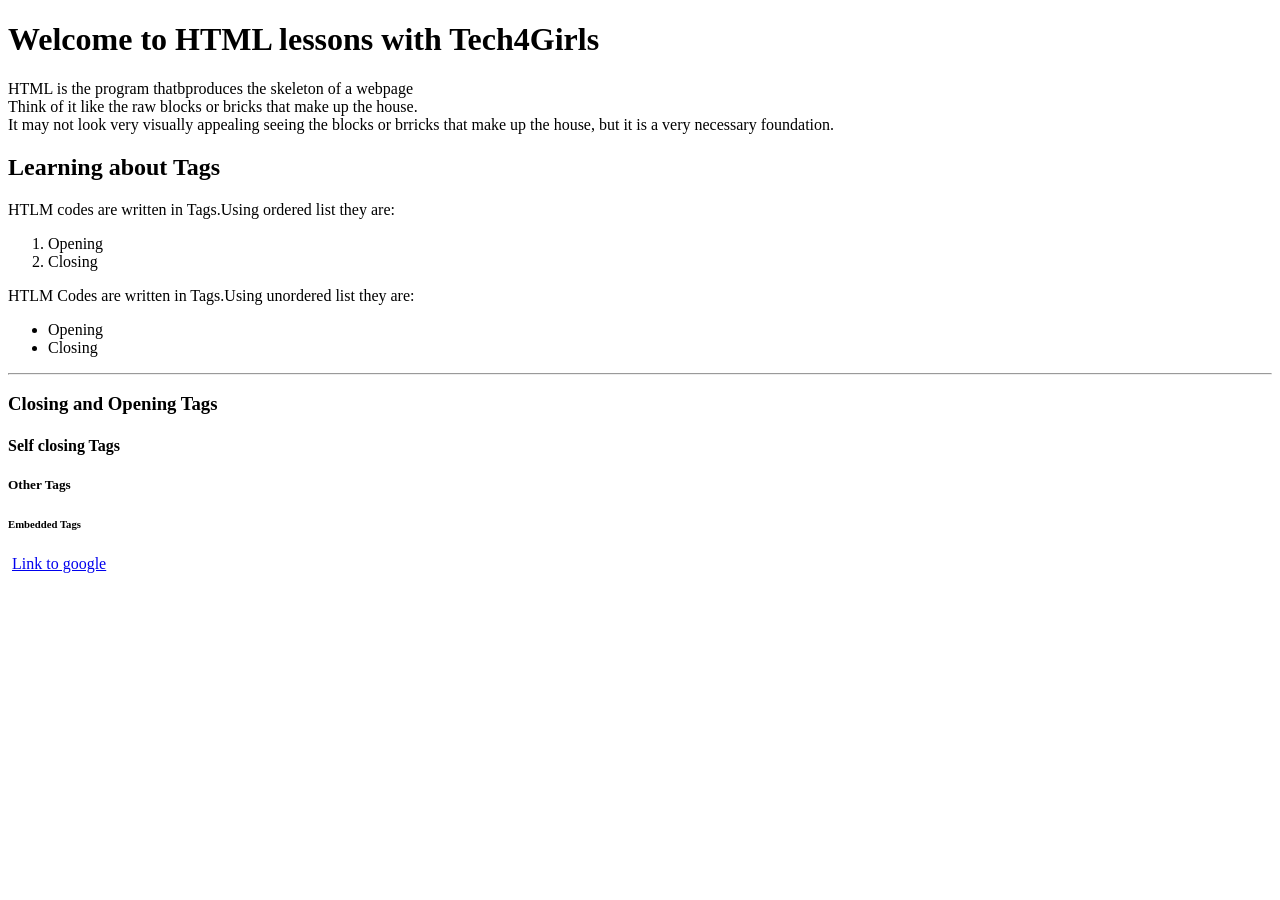
==== index.html @ 7502dfb2 "made changes to our landing home" ====
<!DOCTYPE html>
<html lang="en">
<head>
    <meta charset="UTF-8">
    <meta name="viewport" content="width=device-width, initial-scale=1.0">
    <title>HTLM Practice</title>
</head>
<body>
  <h1>Welcome to HTML lessons with Tech4Girls</h1>
  <p>HTML is the program thatbproduces the skeleton of a webpage <br> 
  Think of it like the raw blocks or bricks that make up the house. <br>
  It may not look very visually appealing seeing the blocks or brricks
  that make up the house, but it is a very necessary foundation.
</p>
  <h2>Learning about Tags</h2>
  <p>HTLM codes are written in Tags.Using ordered list they are:</p> 
  <ol>
    <li>Opening</li>
    <li>Closing</li>
  </ol>
  <p>HTLM Codes are written in Tags.Using unordered list they are:</p>
  <ul>
    <li>Opening</li>
    <li>Closing</li>
  </ul>
  <hr>
  <h3>Closing and Opening Tags</h3> 
  <h4>Self closing Tags</h4>
  <h5>Other Tags</h5>
  <h6>Embedded Tags</h6>
  <img src="https://image.cdn2.seaart.me/2024-09-28/crrrb6de878c73foh6a0/00f50854dc30aefcaed5eb5a290ba36c5b7b4c24_high.webp" alt="">
  <a href="https://en.wikipedia.org/wiki/Google" target="_blank" rel="noopener noreferrer">Link to google</a>
  <img src="https://image.cdn2.seaart.me/2024-09-28/crrrb6de878c73foh6a0/00f50854dc30aefcaed5eb5a290ba36c5b7b4c24_high.webp" alt="">
</body>
</html>
<!-- Writing comments in HTML -->
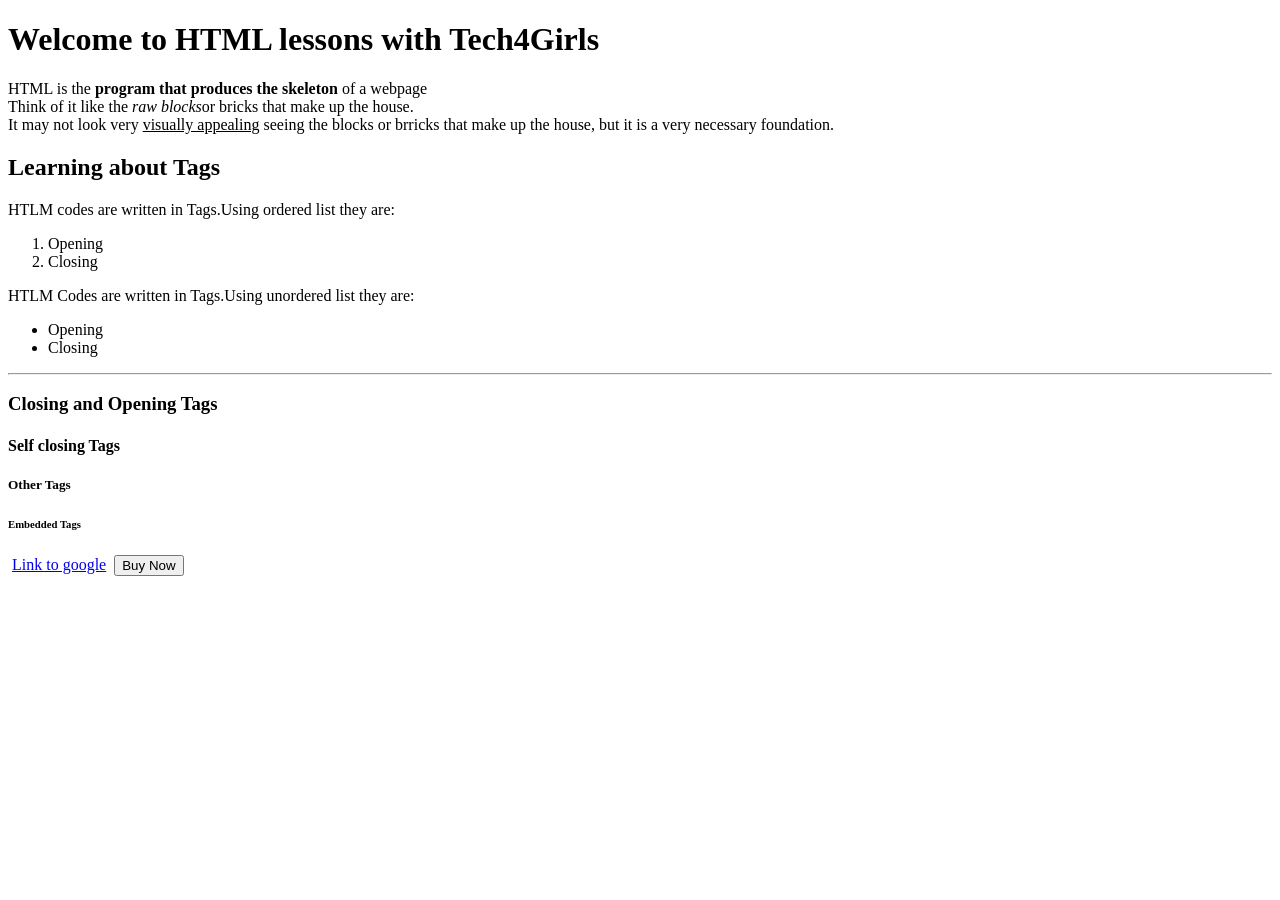
==== commit 832768ed: "Added some font styling to my paragraph" ====
--- a/index.html
+++ b/index.html
@@ -7,9 +7,9 @@
 </head>
 <body>
   <h1>Welcome to HTML lessons with Tech4Girls</h1>
-  <p>HTML is the program thatbproduces the skeleton of a webpage <br> 
-  Think of it like the raw blocks or bricks that make up the house. <br>
-  It may not look very visually appealing seeing the blocks or brricks
+  <p>HTML is the <b>program that produces the skeleton</b> of a webpage <br> 
+  Think of it like the <i>raw blocks</i>or bricks that make up the house. <br>
+  It may not look very <u>visually appealing</u> seeing the blocks or brricks
   that make up the house, but it is a very necessary foundation.
 </p>
   <h2>Learning about Tags</h2>
@@ -34,3 +34,4 @@
 </body>
 </html>
 <!-- Writing comments in HTML -->
+<button>Buy Now</button>
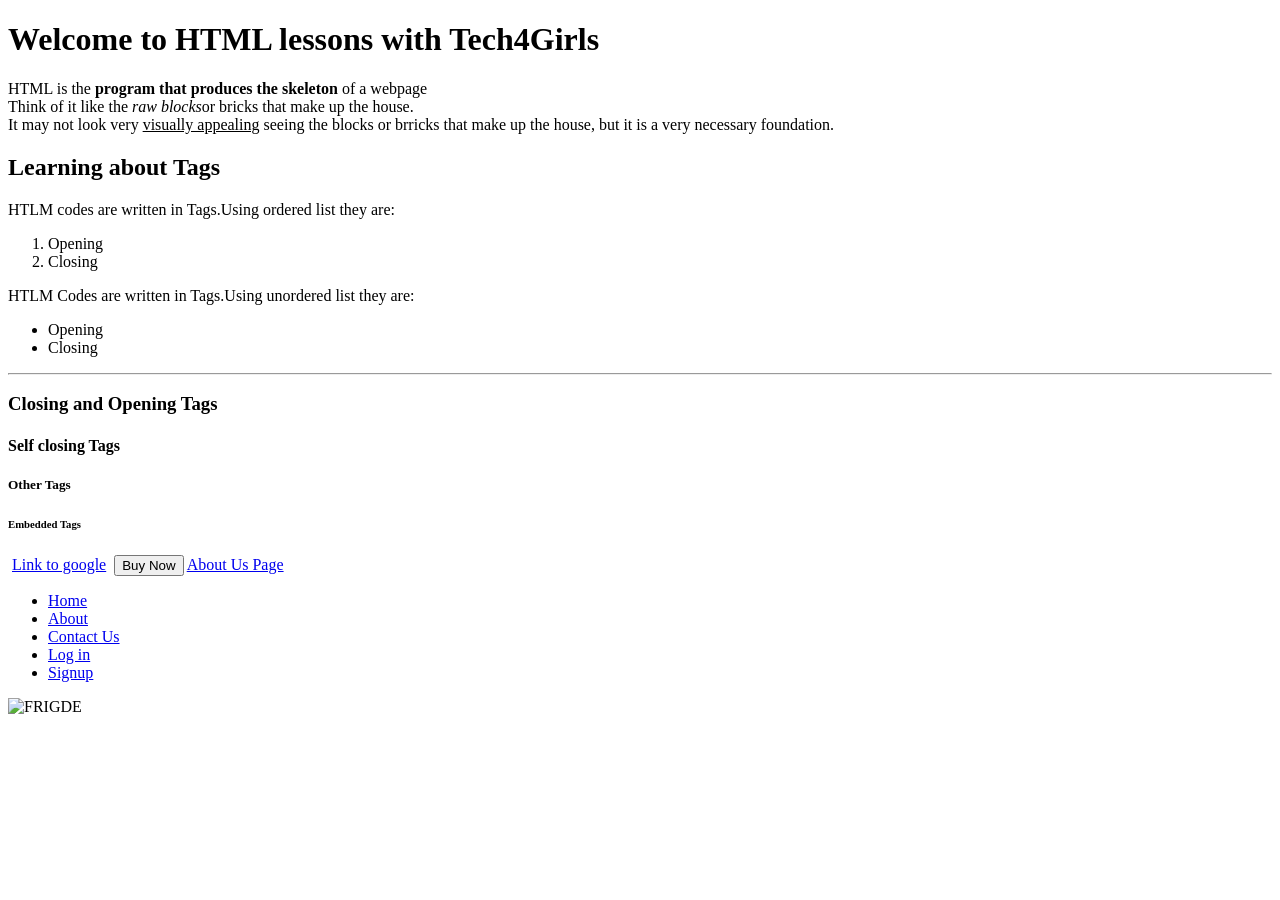
==== commit b526221a: "Added the navigation Links to my Home Page" ====
--- a/index.html
+++ b/index.html
@@ -3,7 +3,7 @@
 <head>
     <meta charset="UTF-8">
     <meta name="viewport" content="width=device-width, initial-scale=1.0">
-    <title>HTLM Practice</title>
+    <title>HOME</title>
 </head>
 <body>
   <h1>Welcome to HTML lessons with Tech4Girls</h1>
@@ -34,4 +34,13 @@
 </body>
 </html>
 <!-- Writing comments in HTML -->
-<button>Buy Now</button>+<button>Buy Now</button>
+<a href="pages/about.html" target="_blank" rel="noopener noreferrer">About Us Page</a>
+<ul>
+  <li><a href="index.html" target="_self" rel="noopener noreferrer">Home</a></li>
+  <li><a href="pages/about.html" target="_self" rel="noopener noreferrer">About</a></li>
+  <li><a href="pages/contact.html" target="_self" rel="noopener noreferrer">Contact Us</a></li>
+  <li><a href="pages/login.html" rel="noopener noreferrer">Log in</a></li>
+  <li><a href="pages/signup.html" rel="noopener noreferrer">Signup</a></li>
+</ul>
+<img src="images/WhatsApp Image 2026-06-23 at 7.20.11 AM.jpeg" alt="FRIGDE">
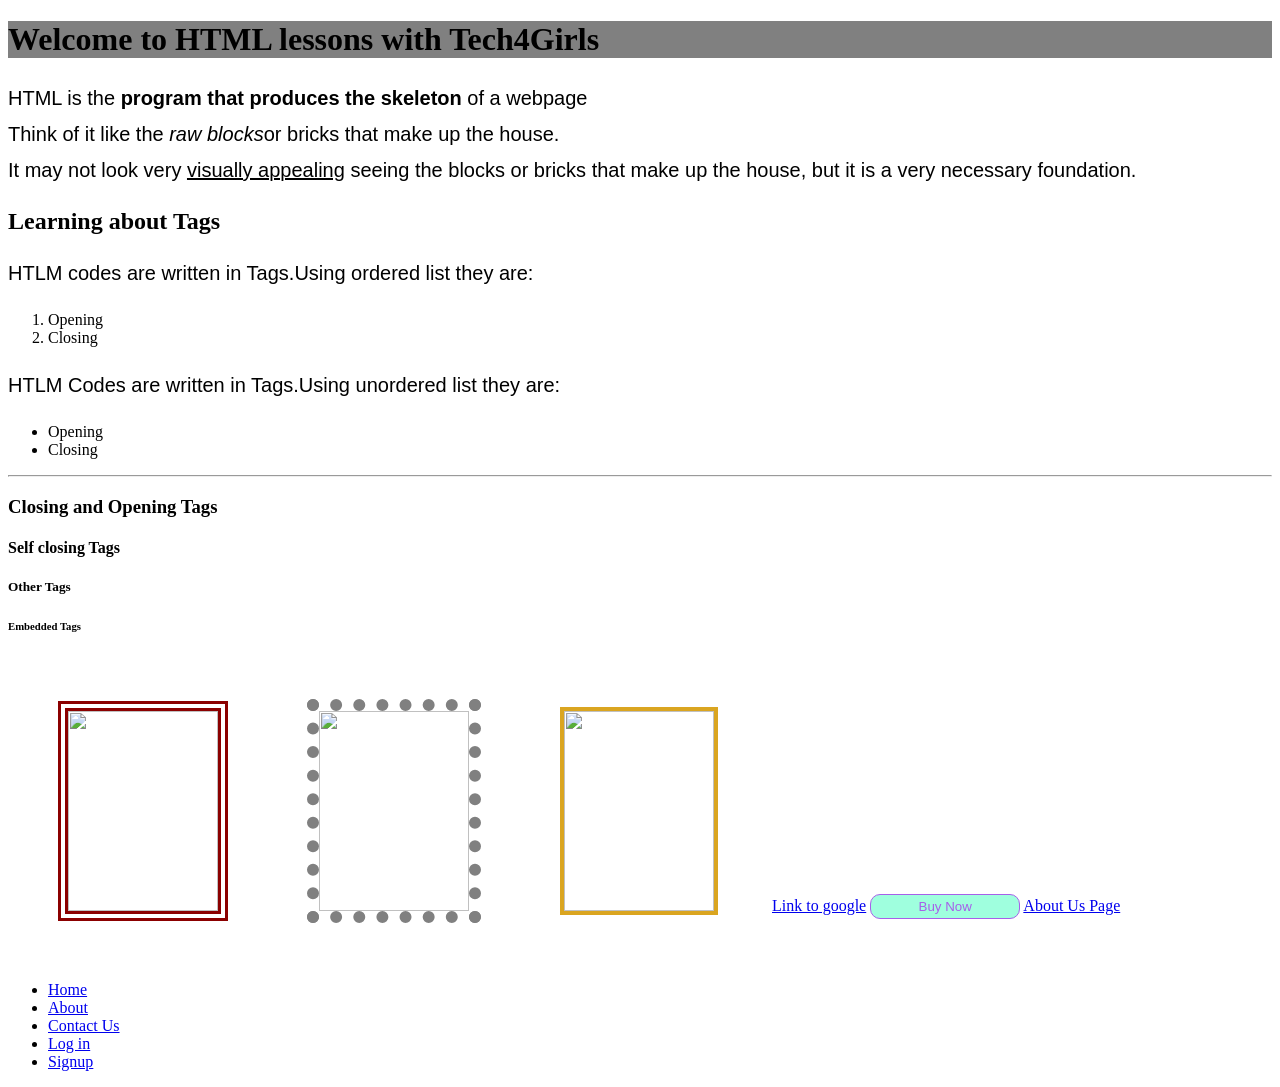
==== commit a9f0b245: "Styled -embedded" ====
--- a/index.html
+++ b/index.html
@@ -4,12 +4,50 @@
     <meta charset="UTF-8">
     <meta name="viewport" content="width=device-width, initial-scale=1.0">
     <title>HOME</title>
+    <style>
+     img{
+      width: 150px;
+      height: 200px;
+      border: 4px solid goldenrod;
+      margin: 50px;
+     }
+
+     .img1{
+      border: 10px double darkred;
+      margin: 10px 50px;
+     }
+
+     .img2{
+      border: 12px dotted gray;
+      margin: 10px 25px 20px;
+     }
+     p{
+      font-family: 'Trebuchet MS', 'Lucida Sans Unicode', 'Lucida Grande', 'Lucida Sans', Arial, sans-serif;
+      font-size: 20px;
+      font-weight: lighter;
+      /*word-spacing: 13px;*/
+      line-height: 1.8;
+      text-align: justify;
+     }
+     button{
+      color: blueviolet;
+      background-color: aquamarine;
+opacity: 0.75;
+width: 150px;
+height: 25px;
+border: 1px solid blueviolet;
+border-radius: 10px;
+     }
+    body{
+    /*overflow-y: hidden;*/
+    }
+    </style>
 </head>
 <body>
-  <h1>Welcome to HTML lessons with Tech4Girls</h1>
+  <h1 style="background-color: grey;">Welcome to HTML lessons with Tech4Girls</h1>
   <p>HTML is the <b>program that produces the skeleton</b> of a webpage <br> 
   Think of it like the <i>raw blocks</i>or bricks that make up the house. <br>
-  It may not look very <u>visually appealing</u> seeing the blocks or brricks
+  It may not look very <u>visually appealing</u> seeing the blocks or bricks
   that make up the house, but it is a very necessary foundation.
 </p>
   <h2>Learning about Tags</h2>
@@ -28,9 +66,11 @@
   <h4>Self closing Tags</h4>
   <h5>Other Tags</h5>
   <h6>Embedded Tags</h6>
-  <img src="https://image.cdn2.seaart.me/2024-09-28/crrrb6de878c73foh6a0/00f50854dc30aefcaed5eb5a290ba36c5b7b4c24_high.webp" alt="">
+  <img class="img1" src="https://image.cdn2.seaart.me/2024-09-28/crrrb6de878c73foh6a0/00f50854dc30aefcaed5eb5a290ba36c5b7b4c24_high.webp" alt="">
+  <img class="img2" src="https://image.cdn2.seaart.me/2024-09-28/crrrb6de878c73foh6a0/00f50854dc30aefcaed5eb5a290ba36c5b7b4c24_high.webp" alt="">
+   <img src="https://image.cdn2.seaart.me/2024-09-28/crrrb6de878c73foh6a0/00f50854dc30aefcaed5eb5a290ba36c5b7b4c24_high.webp" alt="">
   <a href="https://en.wikipedia.org/wiki/Google" target="_blank" rel="noopener noreferrer">Link to google</a>
-  <img src="https://image.cdn2.seaart.me/2024-09-28/crrrb6de878c73foh6a0/00f50854dc30aefcaed5eb5a290ba36c5b7b4c24_high.webp" alt="">
+  
 </body>
 </html>
 <!-- Writing comments in HTML -->
@@ -43,4 +83,4 @@
   <li><a href="pages/login.html" rel="noopener noreferrer">Log in</a></li>
   <li><a href="pages/signup.html" rel="noopener noreferrer">Signup</a></li>
 </ul>
-<img src="images/WhatsApp Image 2026-06-23 at 7.20.11 AM.jpeg" alt="FRIGDE">
+<img src="images/WhatsApp Image 2026-06-23 at 7.20.11 AM.jpeg" alt=""
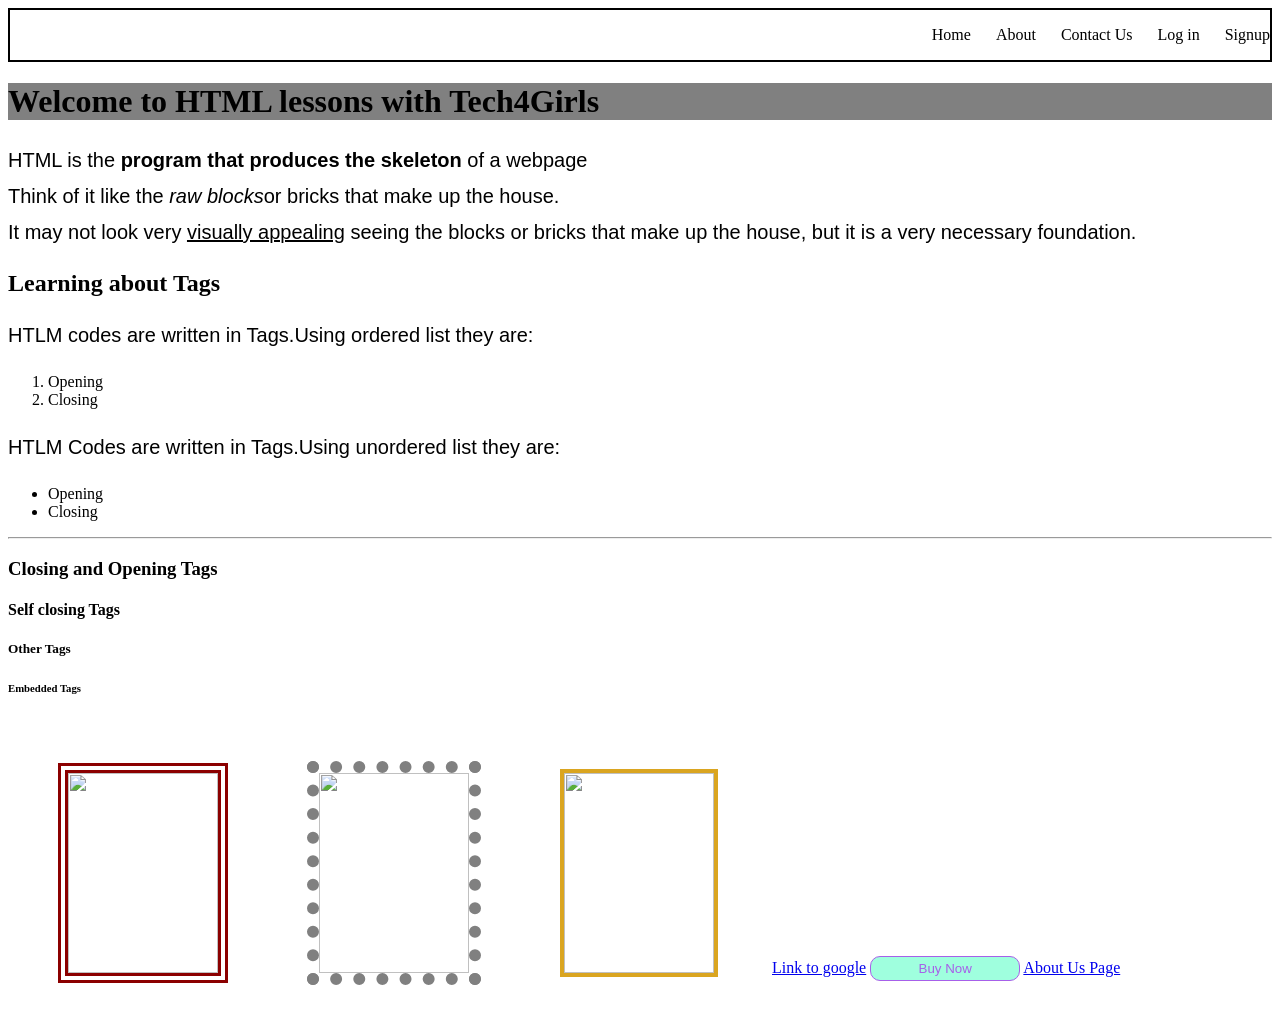
==== commit 4f9d5279: "Updated images" ====
--- a/index.html
+++ b/index.html
@@ -4,46 +4,19 @@
     <meta charset="UTF-8">
     <meta name="viewport" content="width=device-width, initial-scale=1.0">
     <title>HOME</title>
-    <style>
-     img{
-      width: 150px;
-      height: 200px;
-      border: 4px solid goldenrod;
-      margin: 50px;
-     }
-
-     .img1{
-      border: 10px double darkred;
-      margin: 10px 50px;
-     }
-
-     .img2{
-      border: 12px dotted gray;
-      margin: 10px 25px 20px;
-     }
-     p{
-      font-family: 'Trebuchet MS', 'Lucida Sans Unicode', 'Lucida Grande', 'Lucida Sans', Arial, sans-serif;
-      font-size: 20px;
-      font-weight: lighter;
-      /*word-spacing: 13px;*/
-      line-height: 1.8;
-      text-align: justify;
-     }
-     button{
-      color: blueviolet;
-      background-color: aquamarine;
-opacity: 0.75;
-width: 150px;
-height: 25px;
-border: 1px solid blueviolet;
-border-radius: 10px;
-     }
-    body{
-    /*overflow-y: hidden;*/
-    }
-    </style>
+    <link rel="stylesheet" href="src/style.css">
+    <style></style>
 </head>
 <body>
+  <nav>
+<ul>
+  <li><a href="index.html" target="_self" rel="noopener noreferrer">Home</a></li>
+  <li><a href="pages/about.html" target="_self" rel="noopener noreferrer">About</a></li>
+  <li><a href="pages/contact.html" target="_self" rel="noopener noreferrer">Contact Us</a></li>
+  <li><a href="pages/login.html" rel="noopener noreferrer">Log in</a></li>
+  <li><a href="pages/signup.html" rel="noopener noreferrer">Signup</a></li>
+</ul>
+</nav>
   <h1 style="background-color: grey;">Welcome to HTML lessons with Tech4Girls</h1>
   <p>HTML is the <b>program that produces the skeleton</b> of a webpage <br> 
   Think of it like the <i>raw blocks</i>or bricks that make up the house. <br>
@@ -58,6 +31,7 @@
   </ol>
   <p>HTLM Codes are written in Tags.Using unordered list they are:</p>
   <ul>
+
     <li>Opening</li>
     <li>Closing</li>
   </ul>
@@ -76,11 +50,5 @@
 <!-- Writing comments in HTML -->
 <button>Buy Now</button>
 <a href="pages/about.html" target="_blank" rel="noopener noreferrer">About Us Page</a>
-<ul>
-  <li><a href="index.html" target="_self" rel="noopener noreferrer">Home</a></li>
-  <li><a href="pages/about.html" target="_self" rel="noopener noreferrer">About</a></li>
-  <li><a href="pages/contact.html" target="_self" rel="noopener noreferrer">Contact Us</a></li>
-  <li><a href="pages/login.html" rel="noopener noreferrer">Log in</a></li>
-  <li><a href="pages/signup.html" rel="noopener noreferrer">Signup</a></li>
-</ul>
+
 <img src="images/WhatsApp Image 2026-06-23 at 7.20.11 AM.jpeg" alt=""
--- a/src/style.css
+++ b/src/style.css
@@ -0,0 +1,63 @@
+/* Styling across all pages */
+img{
+      width: 150px;
+      height: 200px;
+      border: 4px solid goldenrod;
+      margin: 50px;
+     }
+      nav{
+        border: 2px solid black;
+      }
+
+      nav ul{
+        display:flex;
+        justify-content: flex-end;
+        gap: 25px;
+      }
+      nav ul li{
+        list-style: none;
+      }
+      nav ul li a{
+        text-decoration: none;
+        color: black;
+      }
+      /*styling ends across all pages*/
+     .img1{
+       border: 10px double darkred; /*the three values represent: border-width border-style border color */
+      margin: 10px 50px; /* the 2 values represnt:top left & right bottom*/
+     }
+
+     .img2{
+      border: 12px dotted gray;
+      margin: 10px 25px 20px; /*the three values represent: top left&right bottom */
+     }
+     p{
+      font-family: 'Trebuchet MS', 'Lucida Sans Unicode', 'Lucida Grande', 'Lucida Sans', Arial, sans-serif;
+      font-size: 20px;
+      font-weight: lighter;
+      /*word-spacing: 13px;*/
+      line-height: 1.8;
+      text-align: justify;
+     }
+     button{
+      color: blueviolet;
+      background-color: aquamarine;
+opacity: 0.75;
+width: 150px;
+height: 25px;
+border: 1px solid blueviolet;
+border-radius: 10px;
+cursor: pointer;
+     }
+    body{
+    /*overflow-y: hidden;*/
+    }
+    section.products{
+      display: flex;
+      justify-content: space-between;
+    }
+
+      .products div img{
+        width: 400px;
+        height: auto;
+      }
